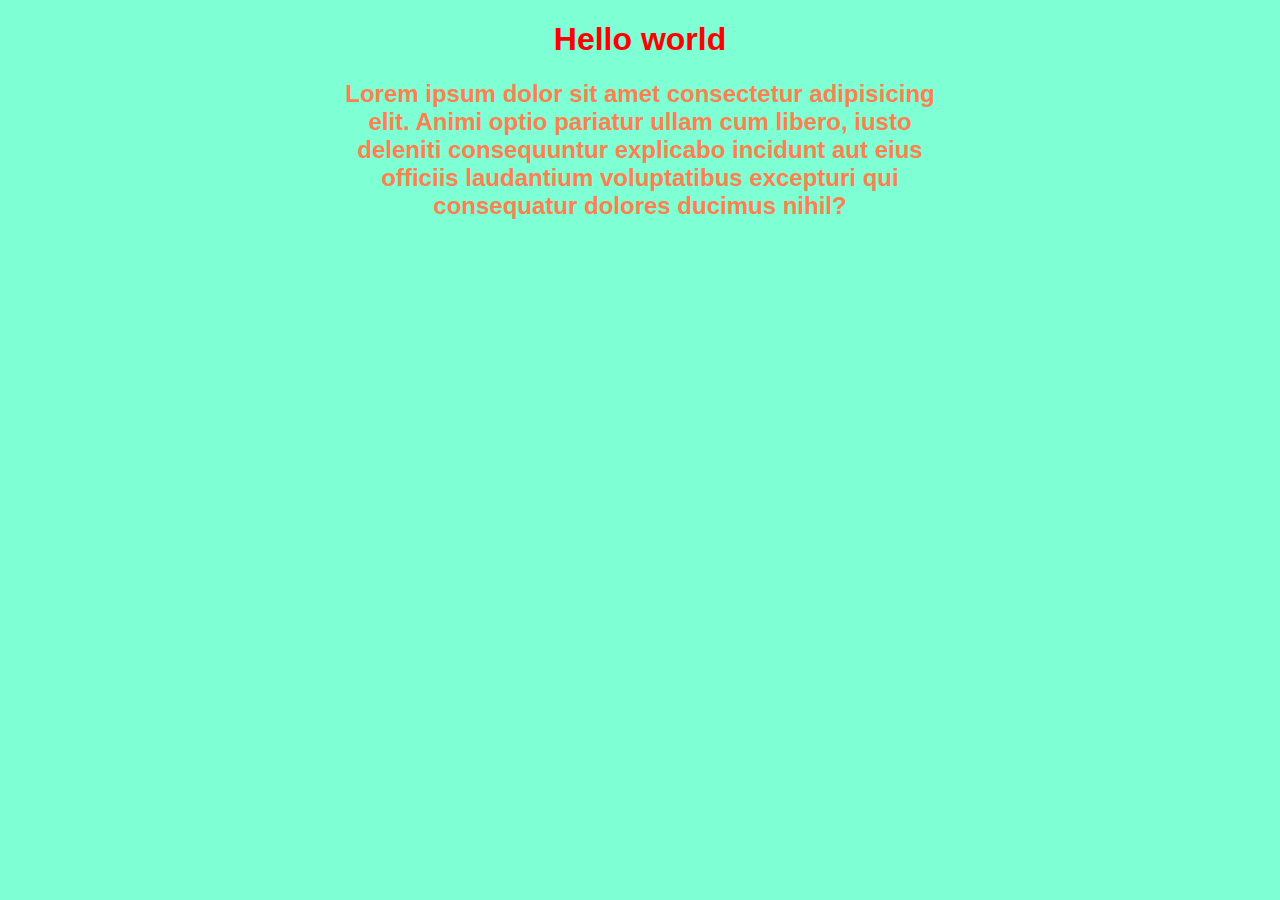
==== index.html @ a8c1fb0e "helou" ====
<!DOCTYPE html>
<html lang="en">
<head>
    <link rel="stylesheet" href="style.css">
    <meta charset="UTF-8">
    <meta name="viewport" content="width=device-width, initial-scale=1.0">
    <title>pages testaus</title>
</head>
<body>
    <h1>Hello world</h1>
    <h2>Lorem ipsum dolor sit amet consectetur adipisicing elit. Animi optio pariatur ullam cum libero, iusto deleniti consequuntur explicabo incidunt aut eius officiis laudantium voluptatibus excepturi qui consequatur dolores ducimus nihil?</h2>
</body>
</html>
---- style.css ----
body{
    background-color: aquamarine;
}
h1{
    color: red;
    text-align: center;
    font-family: Arial, sans-serif;
}

h2{
    color: coral;
    text-align: center;
    margin-left: 25%;
    margin-right: 25%;
    font-family: Arial, sans-serif;
}
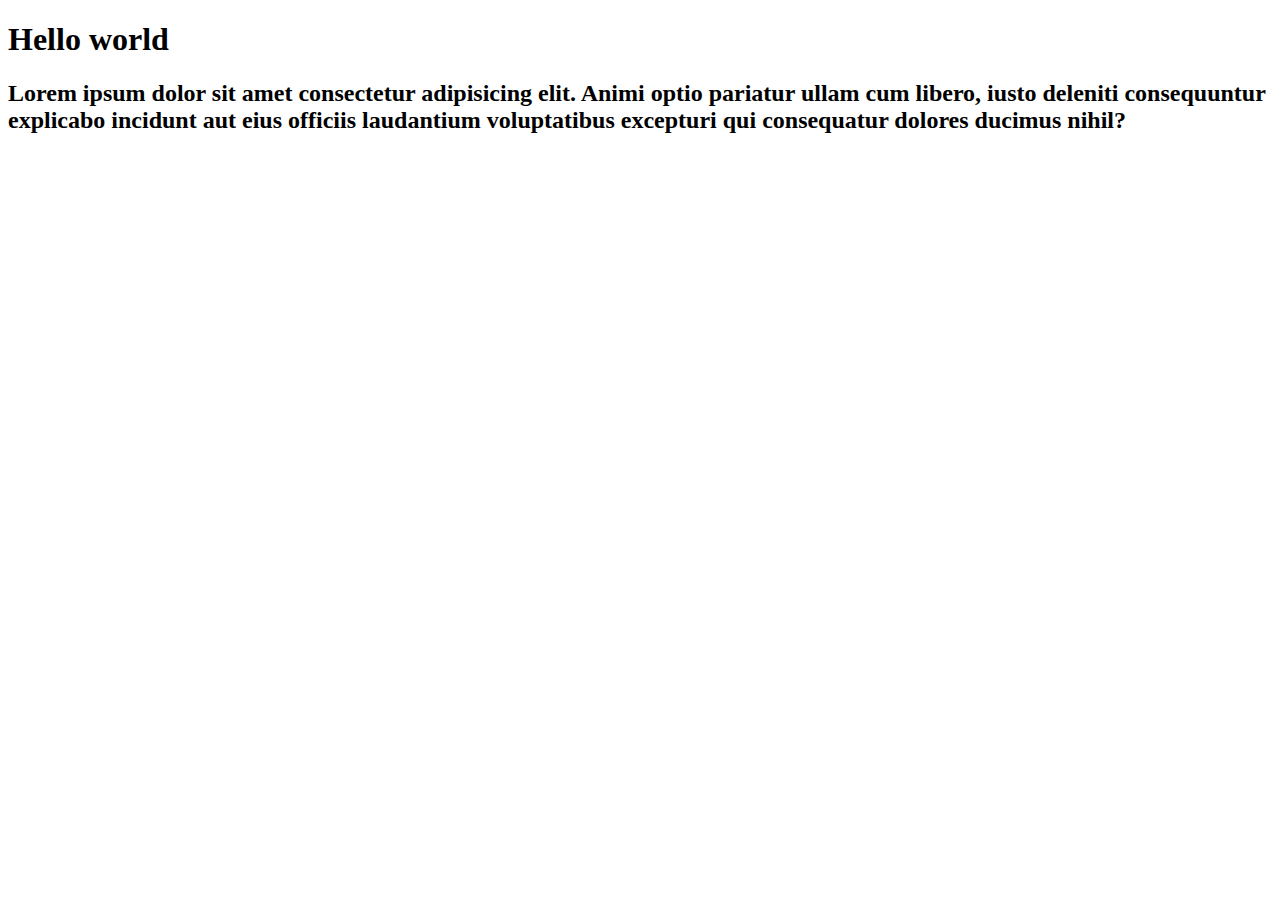
==== commit fb4f02c7: "test" ====
--- a/index.html
+++ b/index.html
@@ -1,13 +1,20 @@
 <!DOCTYPE html>
 <html lang="en">
 <head>
-    <link rel="stylesheet" href="style.css">
+    <!-- <link rel="stylesheet" href="style.css"> -->
     <meta charset="UTF-8">
     <meta name="viewport" content="width=device-width, initial-scale=1.0">
     <title>pages testaus</title>
+    <link href="https://cdn.jsdelivr.net/npm/bootstrap@5.3.2/dist/css/bootstrap.min.css" rel="stylesheet" integrity="sha384-T3c6CoIi6uLrA9TneNEoa7RxnatzjcDSCmG1MXxSR1GAsXEV/Dwwykc2MPK8M2HN" crossorigin="anonymous">
+    <link rel="stylesheet" href="https://cdn.jsdelivr.net/npm/bootstrap-icons@1.5.0/font/bootstrap-icons.css">
+    <link rel="icon" href="./img/emoji-expressionless-fill.svg?">
 </head>
-<body>
+<body class="text-bg-dark p-3 text-center m-5">
     <h1>Hello world</h1>
     <h2>Lorem ipsum dolor sit amet consectetur adipisicing elit. Animi optio pariatur ullam cum libero, iusto deleniti consequuntur explicabo incidunt aut eius officiis laudantium voluptatibus excepturi qui consequatur dolores ducimus nihil?</h2>
+
+    <script src="https://cdn.jsdelivr.net/npm/bootstrap@5.3.2/dist/js/bootstrap.bundle.min.js"
+        integrity="sha384-C6RzsynM9kWDrMNeT87bh95OGNyZPhcTNXj1NW7RuBCsyN/o0jlpcV8Qyq46cDfL"
+        crossorigin="anonymous"></script>
 </body>
 </html>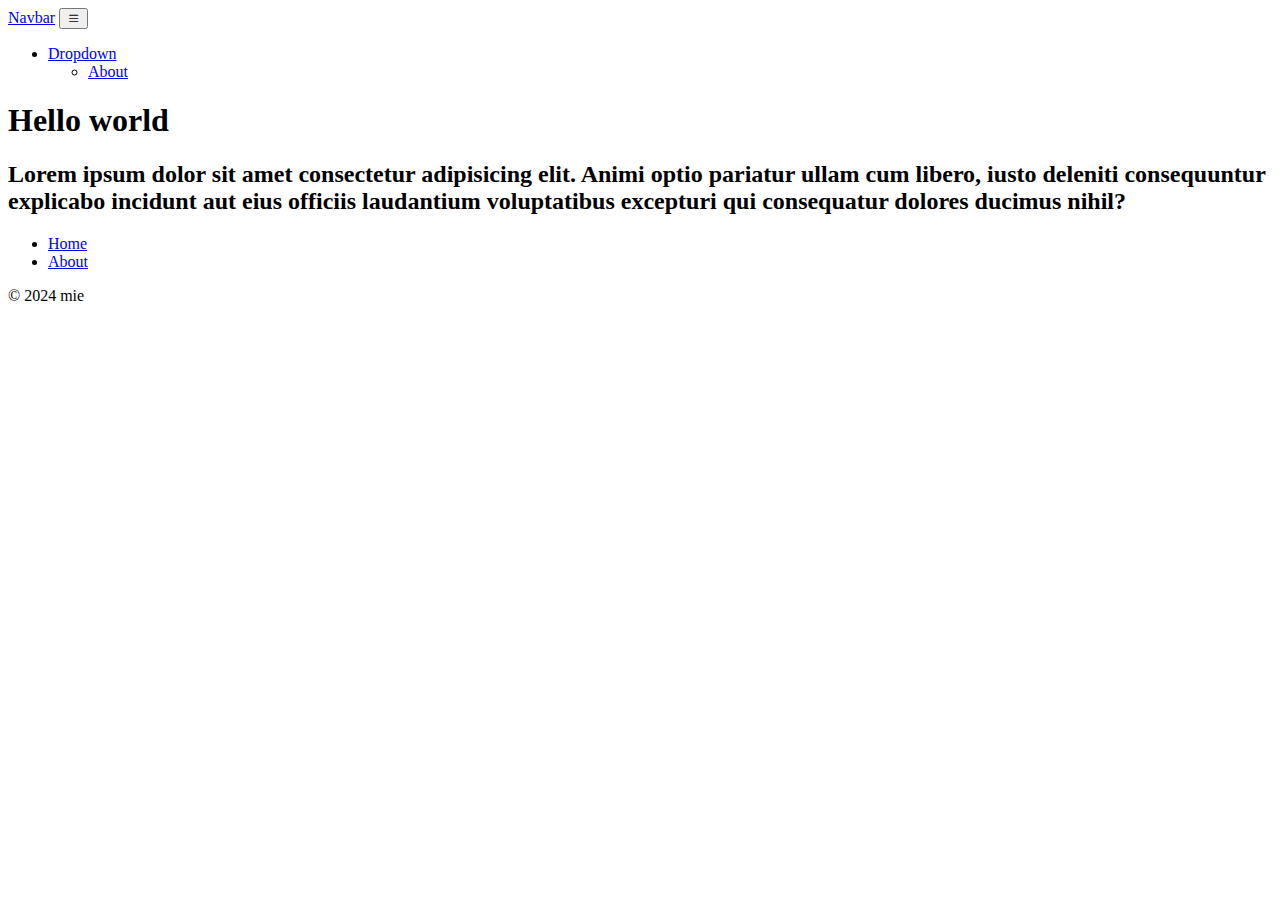
==== commit 56a72c1a: "site" ====
--- a/index.html
+++ b/index.html
@@ -9,12 +9,42 @@
     <link rel="stylesheet" href="https://cdn.jsdelivr.net/npm/bootstrap-icons@1.5.0/font/bootstrap-icons.css">
     <link rel="icon" href="./img/emoji-expressionless-fill.svg?">
 </head>
-<body class="text-bg-dark p-3 text-center m-5">
-    <h1>Hello world</h1>
-    <h2>Lorem ipsum dolor sit amet consectetur adipisicing elit. Animi optio pariatur ullam cum libero, iusto deleniti consequuntur explicabo incidunt aut eius officiis laudantium voluptatibus excepturi qui consequatur dolores ducimus nihil?</h2>
+<body class="bg-dark text-white">
+    <nav class="navbar navbar-expand-sm navbar-dark bg-dark">
+        <div class="container-fluid">
+            <a class="navbar-brand" href="#">Navbar</a>
+            <button class="navbar-toggler" type="button" data-bs-toggle="collapse" data-bs-target="#navbarNavDarkDropdown"
+                aria-controls="navbarNavDarkDropdown" aria-expanded="false" aria-label="Toggle navigation">
+                <span class="bi bi-list"></span>
+            </button>
+            <div class="collapse navbar-collapse" id="navbarNavDarkDropdown">
+                <ul class="navbar-nav">
+                    <li class="nav-item dropdown">
+                        <a class="nav-link dropdown-toggle" href="#" id="navbarDarkDropdownMenuLink" role="button"
+                            data-bs-toggle="dropdown" aria-expanded="false">
+                            Dropdown
+                        </a>
+                        <ul class="dropdown-menu dropdown-menu-dark" aria-labelledby="navbarDarkDropdownMenuLink">
+                            <li><a class="dropdown-item" href="#">About</a></li>
+                        </ul>
+                    </li>
+                </ul>
+            </div>
+        </div>
+    </nav>
 
-    <script src="https://cdn.jsdelivr.net/npm/bootstrap@5.3.2/dist/js/bootstrap.bundle.min.js"
-        integrity="sha384-C6RzsynM9kWDrMNeT87bh95OGNyZPhcTNXj1NW7RuBCsyN/o0jlpcV8Qyq46cDfL"
-        crossorigin="anonymous"></script>
+    <h1 class="text-center mx-5 display-1">Hello world</h1>
+    <h2 class="mx-auto w-50 pt-5 text-center">Lorem ipsum dolor sit amet consectetur adipisicing elit. Animi optio pariatur ullam cum libero, iusto deleniti consequuntur explicabo incidunt aut eius officiis laudantium voluptatibus excepturi qui consequatur dolores ducimus nihil?</h2>
+    
+   
+        <footer class="py-1 my-1 fixed-bottom">
+            <ul class="nav justify-content-center pb-1 mb-2">
+                <li class="nav-item"><a href="#" class="nav-link px-2 text-white">Home</a></li>
+                <li class="nav-item"><a href="#" class="nav-link px-2 text-white">About</a></li>
+            </ul>
+            <p class="text-center text-white">© 2024 mie</p>
+        </footer>
+  
+    <script src="https://cdn.jsdelivr.net/npm/bootstrap@5.3.2/dist/js/bootstrap.bundle.min.js" integrity="sha384-C6RzsynM9kWDrMNeT87bh95OGNyZPhcTNXj1NW7RuBCsyN/o0jlpcV8Qyq46cDfL" crossorigin="anonymous"></script>
 </body>
 </html>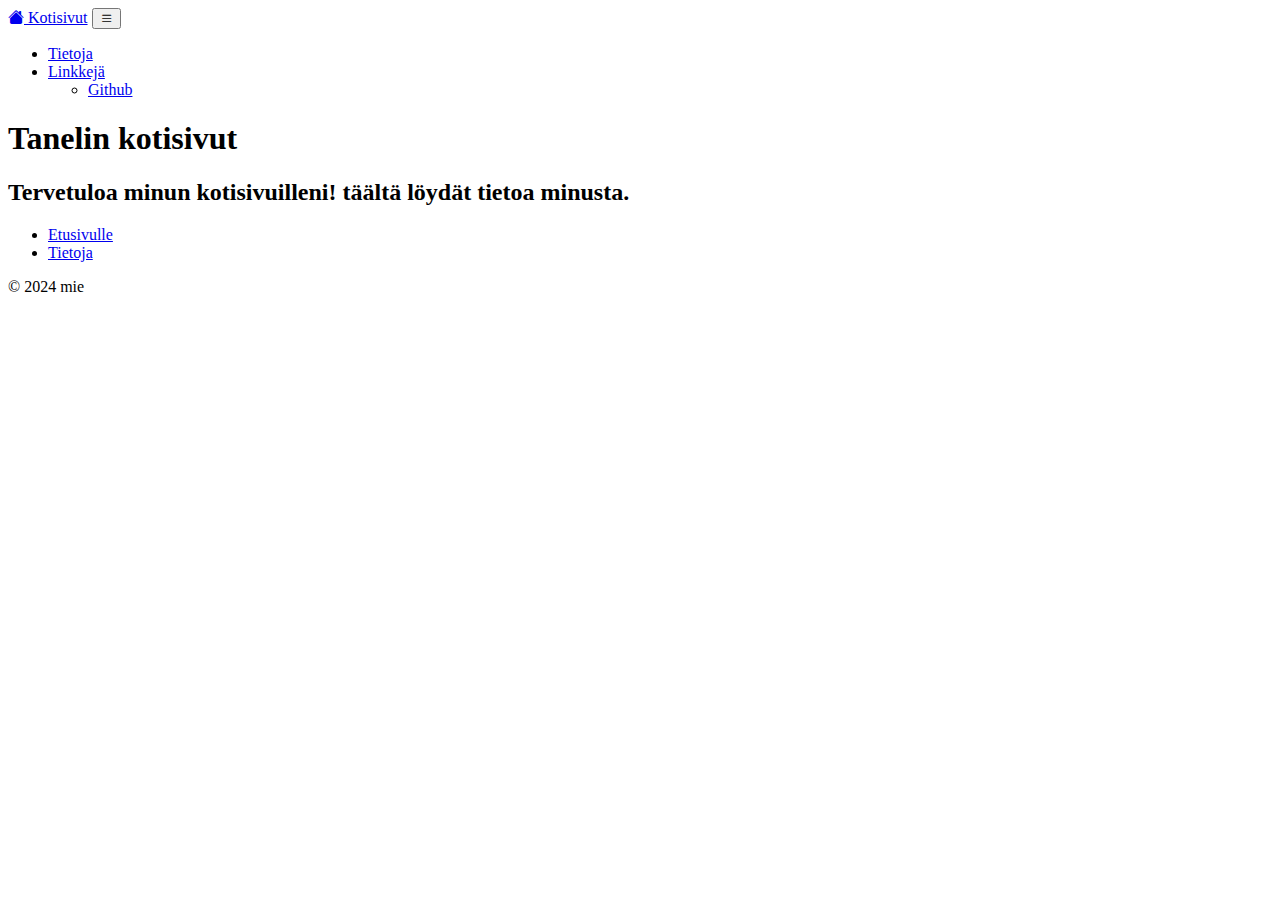
==== commit cc6f4d15: "asd" ====
--- a/index.html
+++ b/index.html
@@ -7,25 +7,28 @@
     <title>pages testaus</title>
     <link href="https://cdn.jsdelivr.net/npm/bootstrap@5.3.2/dist/css/bootstrap.min.css" rel="stylesheet" integrity="sha384-T3c6CoIi6uLrA9TneNEoa7RxnatzjcDSCmG1MXxSR1GAsXEV/Dwwykc2MPK8M2HN" crossorigin="anonymous">
     <link rel="stylesheet" href="https://cdn.jsdelivr.net/npm/bootstrap-icons@1.5.0/font/bootstrap-icons.css">
-    <link rel="icon" href="./img/emoji-expressionless-fill.svg?">
+    <link rel="icon" href="./img/house-fill.svg">
 </head>
 <body class="bg-dark text-white">
     <nav class="navbar navbar-expand-sm navbar-dark bg-dark">
         <div class="container-fluid">
-            <a class="navbar-brand" href="#">Navbar</a>
+            
+            <a class="navbar-brand" href="#"><i class="bi bi-house-fill"></i> Kotisivut</a>
             <button class="navbar-toggler" type="button" data-bs-toggle="collapse" data-bs-target="#navbarNavDarkDropdown"
                 aria-controls="navbarNavDarkDropdown" aria-expanded="false" aria-label="Toggle navigation">
                 <span class="bi bi-list"></span>
             </button>
             <div class="collapse navbar-collapse" id="navbarNavDarkDropdown">
                 <ul class="navbar-nav">
+                    <li class="nav-item">
+                        <a class="nav-link active" aria-current="page" href="about.html">Tietoja</a>
+                    </li>
                     <li class="nav-item dropdown">
-                        <a class="nav-link dropdown-toggle" href="#" id="navbarDarkDropdownMenuLink" role="button"
-                            data-bs-toggle="dropdown" aria-expanded="false">
-                            Dropdown
+                        <a class="nav-link dropdown-toggle" href="#" id="navbarDarkDropdownMenuLink" role="button"data-bs-toggle="dropdown" aria-expanded="false">
+                            Linkkejä
                         </a>
                         <ul class="dropdown-menu dropdown-menu-dark" aria-labelledby="navbarDarkDropdownMenuLink">
-                            <li><a class="dropdown-item" href="#">About</a></li>
+                            <li><a class="dropdown-item" href="https://github.com/GitKayttaja">Github</a></li>
                         </ul>
                     </li>
                 </ul>
@@ -33,14 +36,14 @@
         </div>
     </nav>
 
-    <h1 class="text-center mx-5 display-1">Hello world</h1>
-    <h2 class="mx-auto w-50 pt-5 text-center">Lorem ipsum dolor sit amet consectetur adipisicing elit. Animi optio pariatur ullam cum libero, iusto deleniti consequuntur explicabo incidunt aut eius officiis laudantium voluptatibus excepturi qui consequatur dolores ducimus nihil?</h2>
+    <h1 class="text-center pt-5 mx-5 display-1">Tanelin kotisivut</h1>
+    <h2 class="mx-auto w-50 pt-3 text-center">Tervetuloa minun kotisivuilleni! täältä löydät tietoa minusta.</h2>
     
    
         <footer class="py-1 my-1 fixed-bottom">
             <ul class="nav justify-content-center pb-1 mb-2">
-                <li class="nav-item"><a href="#" class="nav-link px-2 text-white">Home</a></li>
-                <li class="nav-item"><a href="#" class="nav-link px-2 text-white">About</a></li>
+                <li class="nav-item"><a href="#" class="nav-link px-2 text-white">Etusivulle</a></li>
+                <li class="nav-item"><a href="about.html" class="nav-link px-2 text-white">Tietoja</a></li>
             </ul>
             <p class="text-center text-white">© 2024 mie</p>
         </footer>
